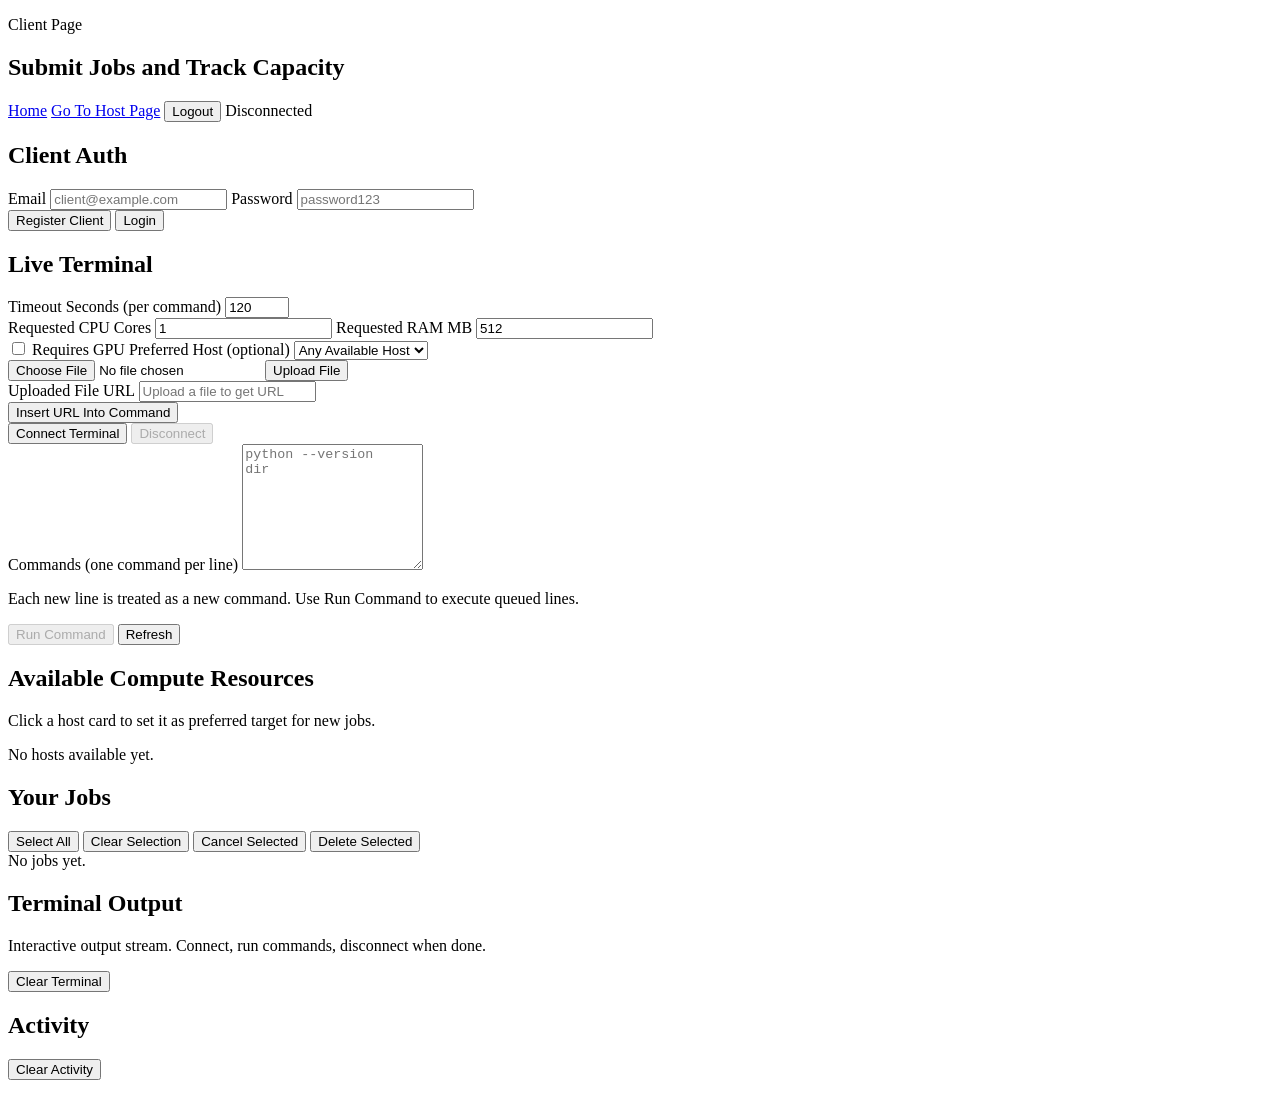
==== marketplace/control-api/app/static/client.html @ 792b8dbb "support multi-line command queue in live terminal" ====
<!doctype html>
<html lang="en">
<head>
  <meta charset="UTF-8">
  <meta name="viewport" content="width=device-width, initial-scale=1.0">
  <title>Client Console</title>
  <link rel="preconnect" href="https://fonts.googleapis.com">
  <link rel="preconnect" href="https://fonts.gstatic.com" crossorigin>
  <link href="https://fonts.googleapis.com/css2?family=Space+Grotesk:wght@400;500;700&family=IBM+Plex+Mono:wght@400;500&display=swap" rel="stylesheet">
  <link rel="stylesheet" href="/static/styles.css">
</head>
<body>
  <div class="page-glow"></div>
  <main class="layout">
    <section class="hero card">
      <p class="eyebrow">Client Page</p>
      <h1>Submit Jobs and Track Capacity</h1>
      <div class="row">
        <a href="/" class="btn ghost">Home</a>
        <a href="/host" class="btn secondary">Go To Host Page</a>
        <button id="topLogoutBtn" class="btn secondary hidden">Logout</button>
        <span id="statusPill" class="pill">Disconnected</span>
      </div>
    </section>

    <section class="card" id="authCard">
      <h2>Client Auth</h2>
      <div class="grid two">
        <label>
          Email
          <input id="emailInput" type="email" placeholder="client@example.com">
        </label>
        <label>
          Password
          <input id="passwordInput" type="password" placeholder="password123">
        </label>
      </div>
      <div class="row">
        <button id="registerBtn" class="btn">Register Client</button>
        <button id="loginBtn" class="btn secondary">Login</button>
      </div>
    </section>

    <section class="card">
      <h2>Live Terminal</h2>
      <div class="grid two">
        <label>
          Timeout Seconds (per command)
          <input id="timeoutInput" type="number" value="120" min="10" max="7200">
        </label>
      </div>
      <div class="grid two">
        <label>
          Requested CPU Cores
          <input id="requestedCpuInput" type="number" value="1" min="1">
        </label>
        <label>
          Requested RAM MB
          <input id="requestedRamInput" type="number" value="512" min="128">
        </label>
      </div>
      <label class="checkbox">
        <input id="requiresGpuInput" type="checkbox">
        Requires GPU
      </label>
      <label>
        Preferred Host (optional)
        <select id="preferredHostSelect">
          <option value="">Any Available Host</option>
        </select>
      </label>
      <div class="row">
        <input id="uploadFileInput" type="file">
        <button id="uploadFileBtn" class="btn ghost" type="button">Upload File</button>
      </div>
      <label>
        Uploaded File URL
        <input id="uploadedUrlOutput" type="text" readonly placeholder="Upload a file to get URL">
      </label>
      <div class="row">
        <button id="insertUrlBtn" class="btn ghost" type="button">Insert URL Into Command</button>
      </div>
      <div class="row">
        <button id="connectTerminalBtn" class="btn">Connect Terminal</button>
        <button id="disconnectTerminalBtn" class="btn secondary" type="button" disabled>Disconnect</button>
      </div>
      <label>
        Commands (one command per line)
        <textarea id="terminalCommandInput" class="command-input" rows="8" placeholder="python --version&#10;dir"></textarea>
      </label>
      <p class="muted">Each new line is treated as a new command. Use Run Command to execute queued lines.</p>
      <div class="row">
        <button id="sendCommandBtn" class="btn" type="button" disabled>Run Command</button>
        <button id="refreshBtn" class="btn ghost">Refresh</button>
      </div>
    </section>

    <section class="card">
      <h2>Available Compute Resources</h2>
      <p class="muted">Click a host card to set it as preferred target for new jobs.</p>
      <div id="resourcesEmpty" class="muted">No hosts available yet.</div>
      <div id="resourcesList" class="stack"></div>
    </section>

    <section class="card">
      <h2>Your Jobs</h2>
      <div class="row">
        <button id="selectAllJobsBtn" class="btn ghost" type="button">Select All</button>
        <button id="clearJobSelectionBtn" class="btn ghost" type="button">Clear Selection</button>
        <button id="cancelSelectedJobsBtn" class="btn secondary" type="button">Cancel Selected</button>
        <button id="deleteSelectedJobsBtn" class="btn secondary" type="button">Delete Selected</button>
      </div>
      <div id="jobsEmpty" class="muted">No jobs yet.</div>
      <div id="jobsList" class="stack"></div>
    </section>

    <section class="card">
      <h2>Terminal Output</h2>
      <p class="muted">Interactive output stream. Connect, run commands, disconnect when done.</p>
      <div class="row">
        <button id="clearTerminalBtn" class="btn ghost" type="button">Clear Terminal</button>
      </div>
      <pre id="terminalOutput" class="log"></pre>
    </section>

    <section class="card">
      <h2>Activity</h2>
      <div class="row">
        <button id="clearActivityBtn" class="btn ghost" type="button">Clear Activity</button>
      </div>
      <pre id="logOutput" class="log"></pre>
    </section>
  </main>
  <script src="/static/client.js"></script>
</body>
</html>
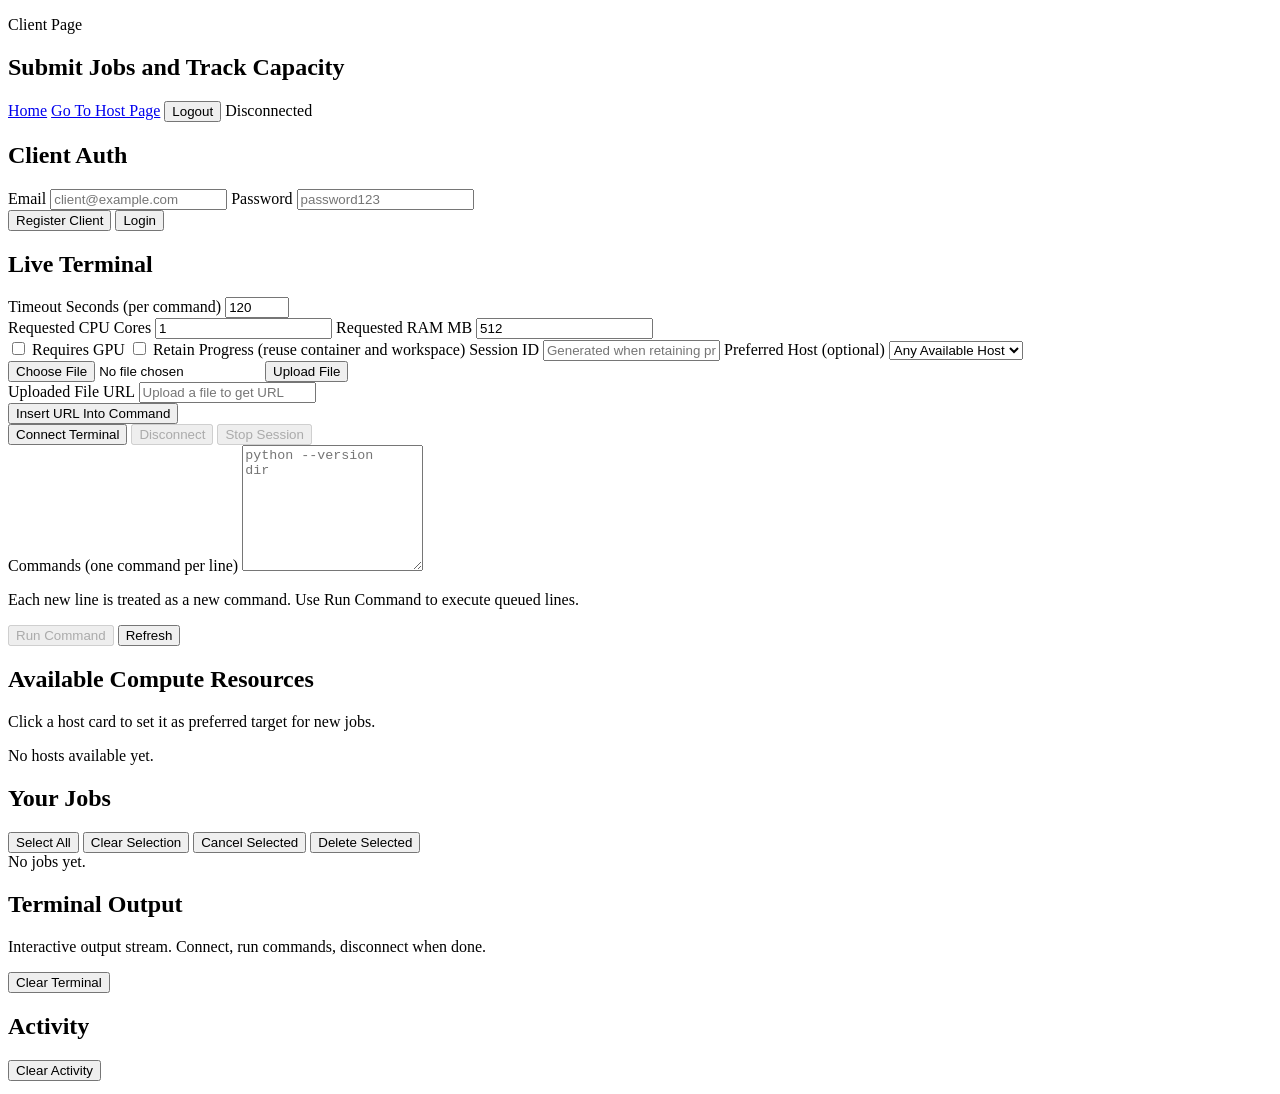
==== commit b5d6961a: "add retained docker session mode with stop-session controls" ====
--- a/marketplace/control-api/app/static/client.html
+++ b/marketplace/control-api/app/static/client.html
@@ -63,6 +63,14 @@
         <input id="requiresGpuInput" type="checkbox">
         Requires GPU
       </label>
+      <label class="checkbox">
+        <input id="retainProgressInput" type="checkbox">
+        Retain Progress (reuse container and workspace)
+      </label>
+      <label>
+        Session ID
+        <input id="sessionIdOutput" type="text" readonly placeholder="Generated when retaining progress">
+      </label>
       <label>
         Preferred Host (optional)
         <select id="preferredHostSelect">
@@ -83,10 +91,11 @@
       <div class="row">
         <button id="connectTerminalBtn" class="btn">Connect Terminal</button>
         <button id="disconnectTerminalBtn" class="btn secondary" type="button" disabled>Disconnect</button>
+        <button id="stopSessionBtn" class="btn ghost" type="button" disabled>Stop Session</button>
       </div>
       <label>
         Commands (one command per line)
-        <textarea id="terminalCommandInput" class="command-input" rows="8" placeholder="python --version&#10;dir"></textarea>
+        <textarea id="terminalCommandInput" class="command-input" rows="8" wrap="off" placeholder="python --version&#10;dir"></textarea>
       </label>
       <p class="muted">Each new line is treated as a new command. Use Run Command to execute queued lines.</p>
       <div class="row">
@@ -111,7 +120,7 @@
         <button id="deleteSelectedJobsBtn" class="btn secondary" type="button">Delete Selected</button>
       </div>
       <div id="jobsEmpty" class="muted">No jobs yet.</div>
-      <div id="jobsList" class="stack"></div>
+      <div id="jobsList" class="stack jobs-scroll"></div>
     </section>
 
     <section class="card">
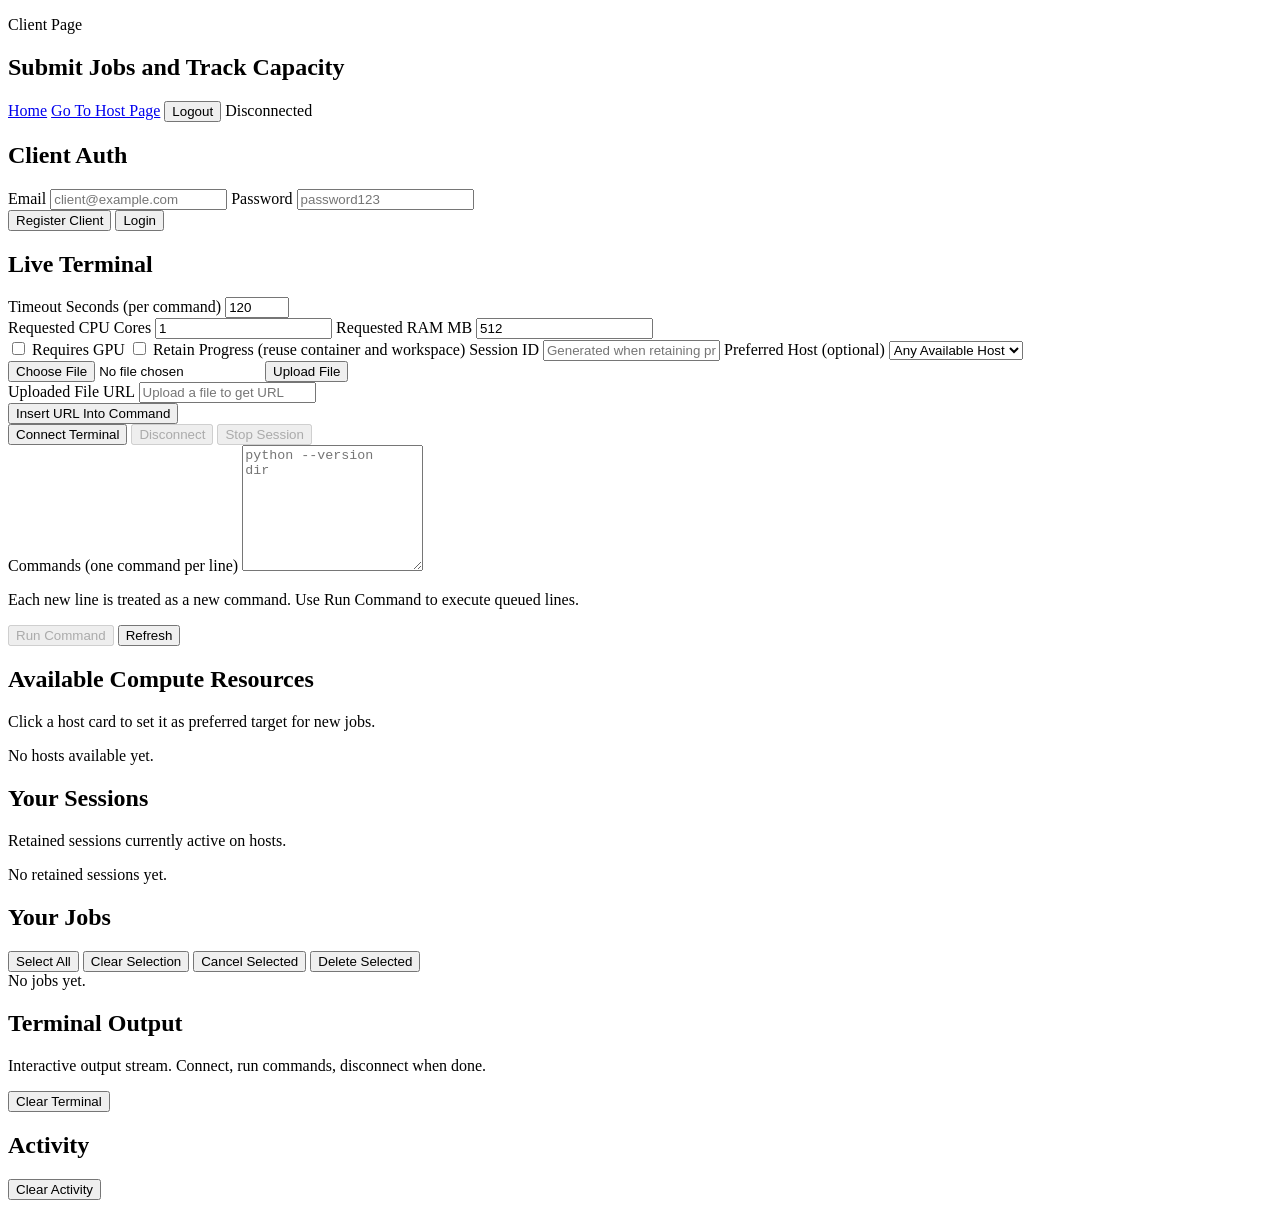
==== commit a2b56ef2: "persist retained session across login and add session listing api/ui" ====
--- a/marketplace/control-api/app/static/client.html
+++ b/marketplace/control-api/app/static/client.html
@@ -112,6 +112,13 @@
     </section>
 
     <section class="card">
+      <h2>Your Sessions</h2>
+      <p class="muted">Retained sessions currently active on hosts.</p>
+      <div id="sessionsEmpty" class="muted">No retained sessions yet.</div>
+      <div id="sessionsList" class="stack jobs-scroll"></div>
+    </section>
+
+    <section class="card">
       <h2>Your Jobs</h2>
       <div class="row">
         <button id="selectAllJobsBtn" class="btn ghost" type="button">Select All</button>
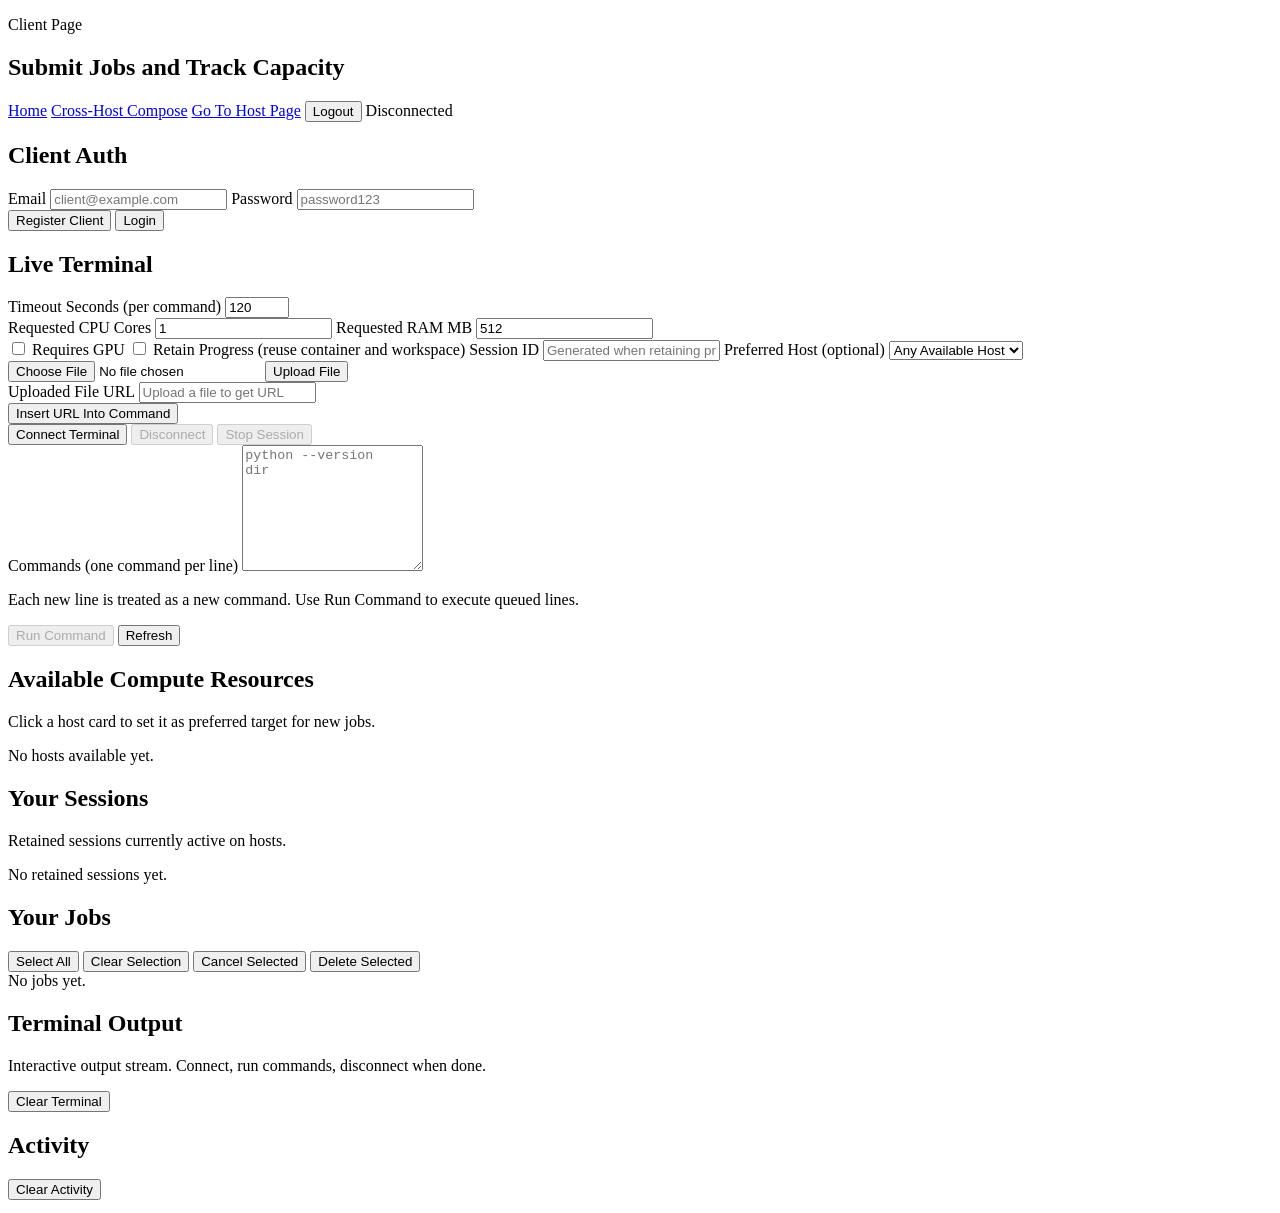
==== commit 6c5ed8a3: "milestone2-ui: add compose page with live cross-host stream" ====
--- a/marketplace/control-api/app/static/client.html
+++ b/marketplace/control-api/app/static/client.html
@@ -17,6 +17,7 @@
       <h1>Submit Jobs and Track Capacity</h1>
       <div class="row">
         <a href="/" class="btn ghost">Home</a>
+        <a href="/compose" class="btn">Cross-Host Compose</a>
         <a href="/host" class="btn secondary">Go To Host Page</a>
         <button id="topLogoutBtn" class="btn secondary hidden">Logout</button>
         <span id="statusPill" class="pill">Disconnected</span>
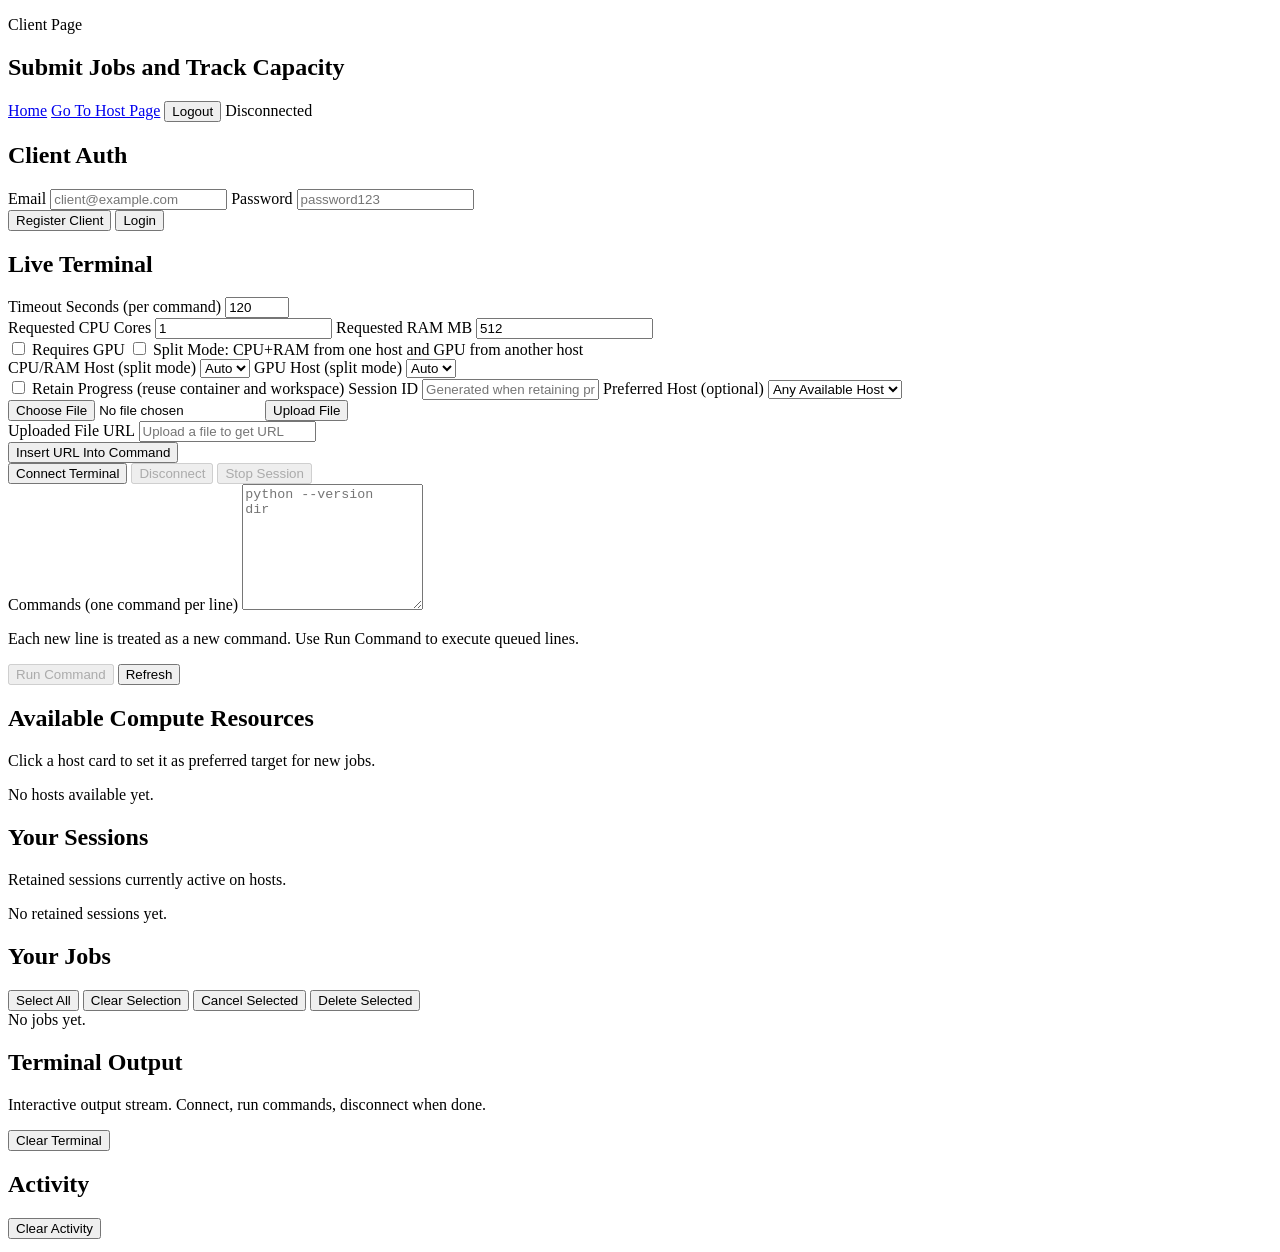
==== commit c896d11f: "feat: add cross-host compose workflow and docs" ====
--- a/marketplace/control-api/app/static/client.html
+++ b/marketplace/control-api/app/static/client.html
@@ -17,7 +17,6 @@
       <h1>Submit Jobs and Track Capacity</h1>
       <div class="row">
         <a href="/" class="btn ghost">Home</a>
-        <a href="/compose" class="btn">Cross-Host Compose</a>
         <a href="/host" class="btn secondary">Go To Host Page</a>
         <button id="topLogoutBtn" class="btn secondary hidden">Logout</button>
         <span id="statusPill" class="pill">Disconnected</span>
@@ -64,6 +63,24 @@
         <input id="requiresGpuInput" type="checkbox">
         Requires GPU
       </label>
+      <label class="checkbox">
+        <input id="crossHostComposeInput" type="checkbox">
+        Split Mode: CPU+RAM from one host and GPU from another host
+      </label>
+      <div class="grid two">
+        <label>
+          CPU/RAM Host (split mode)
+          <select id="cpuComposeHostSelect">
+            <option value="">Auto</option>
+          </select>
+        </label>
+        <label>
+          GPU Host (split mode)
+          <select id="gpuComposeHostSelect">
+            <option value="">Auto</option>
+          </select>
+        </label>
+      </div>
       <label class="checkbox">
         <input id="retainProgressInput" type="checkbox">
         Retain Progress (reuse container and workspace)
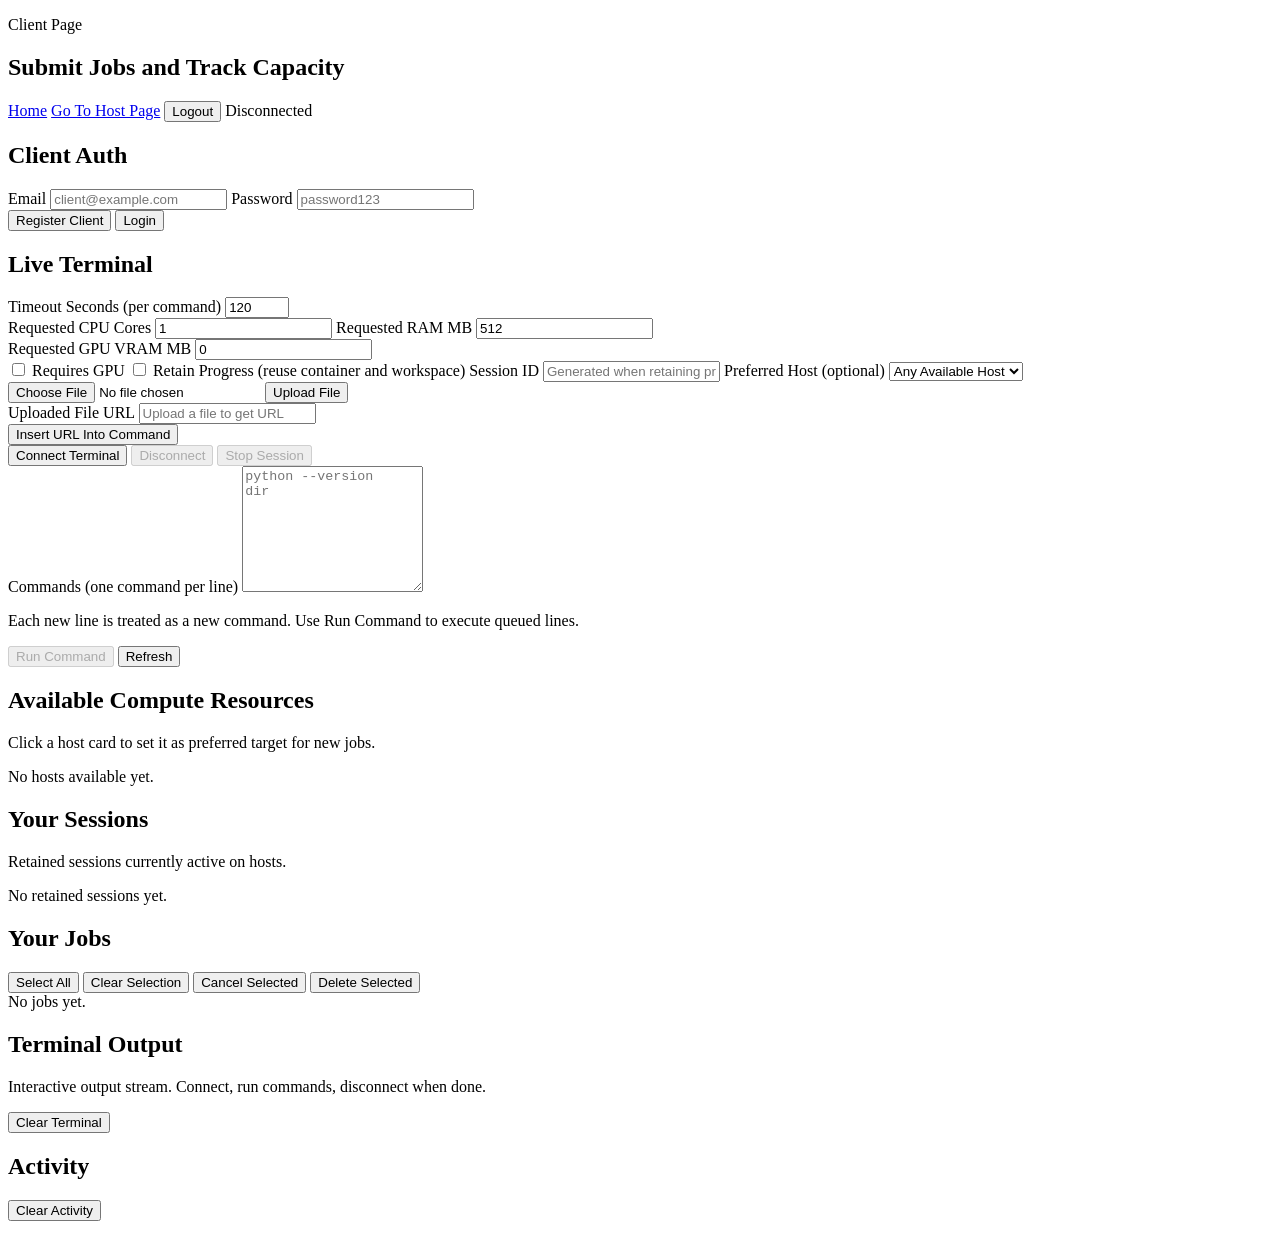
==== commit 8a55df7f: "feat: add scheduler-level GPU VRAM split foundation" ====
--- a/marketplace/control-api/app/static/client.html
+++ b/marketplace/control-api/app/static/client.html
@@ -59,28 +59,16 @@
           <input id="requestedRamInput" type="number" value="512" min="128">
         </label>
       </div>
+      <div class="grid two">
+        <label>
+          Requested GPU VRAM MB
+          <input id="requestedVramInput" type="number" value="0" min="0">
+        </label>
+      </div>
       <label class="checkbox">
         <input id="requiresGpuInput" type="checkbox">
         Requires GPU
       </label>
-      <label class="checkbox">
-        <input id="crossHostComposeInput" type="checkbox">
-        Split Mode: CPU+RAM from one host and GPU from another host
-      </label>
-      <div class="grid two">
-        <label>
-          CPU/RAM Host (split mode)
-          <select id="cpuComposeHostSelect">
-            <option value="">Auto</option>
-          </select>
-        </label>
-        <label>
-          GPU Host (split mode)
-          <select id="gpuComposeHostSelect">
-            <option value="">Auto</option>
-          </select>
-        </label>
-      </div>
       <label class="checkbox">
         <input id="retainProgressInput" type="checkbox">
         Retain Progress (reuse container and workspace)
